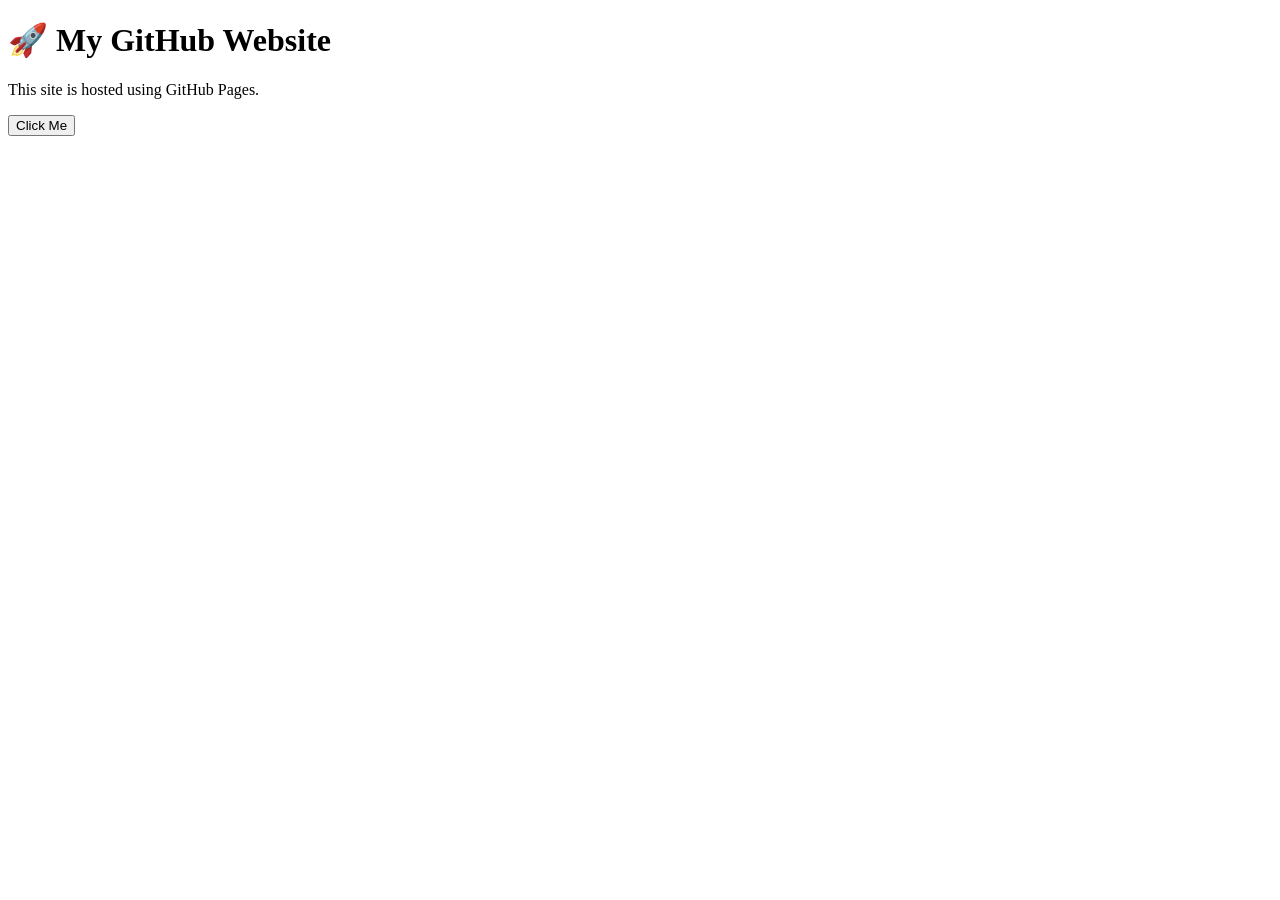
==== index.html @ 2334d2e5 "index.html" ====
<!DOCTYPE html>
<html lang="en">
<head>
    <meta charset="UTF-8">
    <meta name="viewport" content="width=device-width, initial-scale=1.0">
    <title>GitHub Demo</title>
    <link rel="stylesheet" href="style.css">
</head>
<body>

    <h1>🚀 My GitHub Website</h1>
    <p>This site is hosted using GitHub Pages.</p>

    <button onclick="showMessage()">Click Me</button>

    <script src="script.js"></script>
</body>
</html>
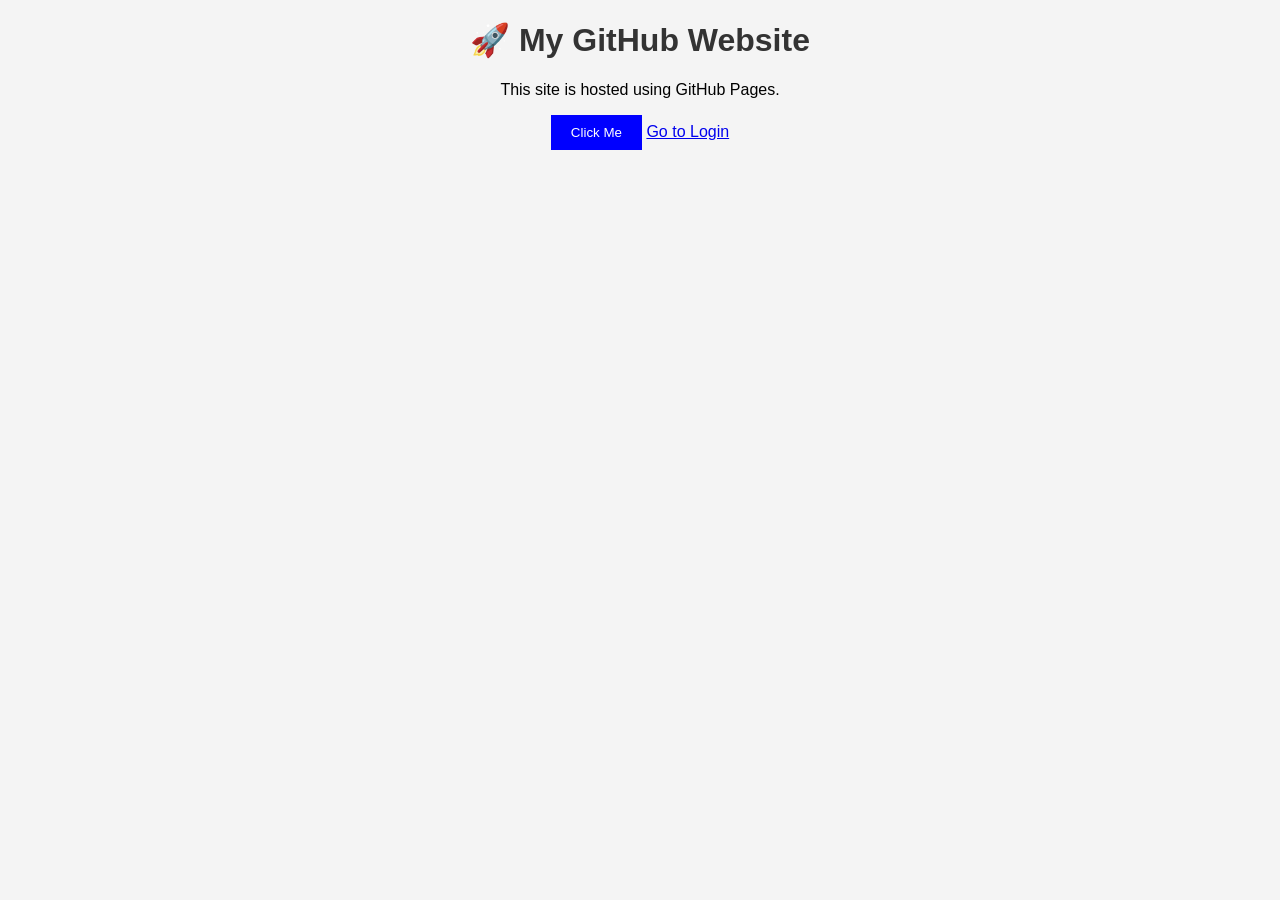
==== commit c6e26943: "Added the login page" ====
--- a/index.html
+++ b/index.html
@@ -15,4 +15,6 @@
 
     <script src="script.js"></script>
 </body>
+<a href="login.html">Go to Login</a>
 </html>
+
--- a/style.css
+++ b/style.css
@@ -0,0 +1,26 @@
+body {
+    font-family: Arial;
+    text-align: center;
+    background-color: #f4f4f4;
+}
+
+h1 {
+    color: #333;
+}
+
+button {
+    padding: 10px 20px;
+    background: blue;
+    color: white;
+    border: none;
+    cursor: pointer;
+}
+
+input {
+    padding: 8px;
+    width: 200px;
+}
+
+form {
+    margin-top: 50px;
+}
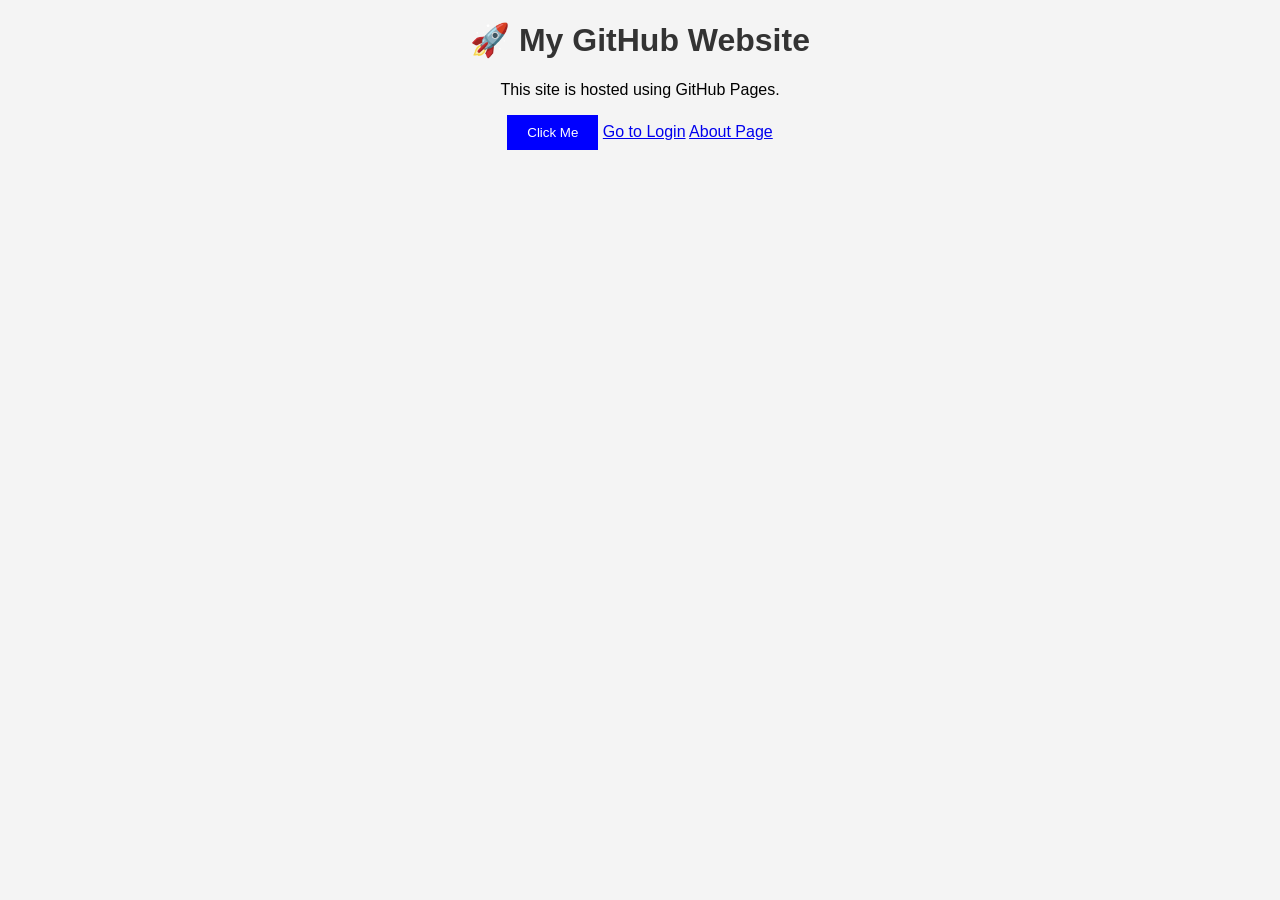
==== commit 7c3c5faa: "Update index.html" ====
--- a/index.html
+++ b/index.html
@@ -16,5 +16,6 @@
     <script src="script.js"></script>
 </body>
 <a href="login.html">Go to Login</a>
+    <a href="about.html">About Page</a>
 </html>
 
